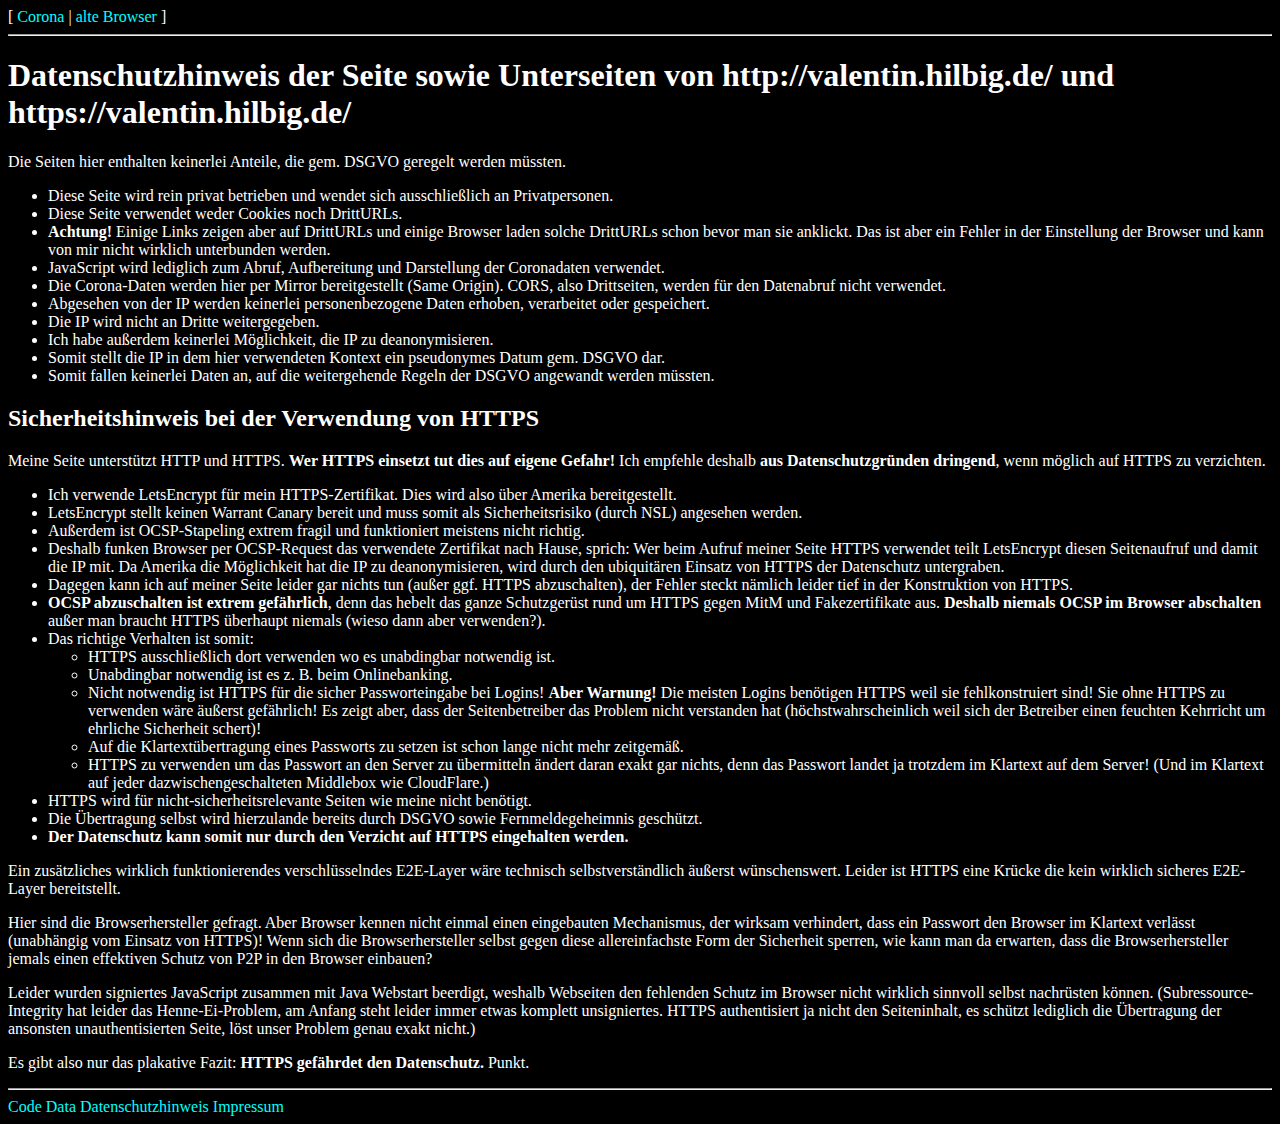
==== web/dsgvo.html @ a115f936 "DSGVO" ====
<!doctype html>
<html><head><meta charset="utf-8"/>
<link rel="stylesheet" type="text/css" href="corona.css"/>
<title>Datenschutzhinweis</title>
<script src="es11.js"></script>
<script src="corona.js"></script>
</head><body>
<div>[ <a href="./">Corona</a> | <a href="old/">alte Browser</a> ]
<hr/>
<h1>Datenschutzhinweis der Seite sowie Unterseiten von http://valentin.hilbig.de/ und https://valentin.hilbig.de/</h1>
<p>
Die Seiten hier enthalten keinerlei Anteile, die gem. DSGVO geregelt werden müssten.
</p>
<ul><li>
Diese Seite wird rein privat betrieben und wendet sich ausschließlich an Privatpersonen.
</li><li>
Diese Seite verwendet weder Cookies noch DrittURLs.
</li><li>
<b>Achtung!</b> Einige Links zeigen aber auf DrittURLs und einige Browser laden solche DrittURLs schon bevor man sie anklickt.
Das ist aber ein Fehler in der Einstellung der Browser und kann von mir nicht wirklich unterbunden werden.
</li><li>
JavaScript wird lediglich zum Abruf, Aufbereitung und Darstellung der Coronadaten verwendet.
</li><li>
Die Corona-Daten werden hier per Mirror bereitgestellt (Same Origin).  CORS, also Drittseiten, werden für den Datenabruf nicht verwendet.
</li><li>
Abgesehen von der IP werden keinerlei personenbezogene Daten erhoben, verarbeitet oder gespeichert.
</li><li>
Die IP wird nicht an Dritte weitergegeben.
</li><li>
Ich habe außerdem keinerlei Möglichkeit, die IP zu deanonymisieren.
</li><li>
Somit stellt die IP in dem hier verwendeten Kontext ein pseudonymes Datum gem. DSGVO dar.
</li><li>
Somit fallen keinerlei Daten an, auf die weitergehende Regeln der DSGVO angewandt werden müssten.
</li></ul>

<h2>Sicherheitshinweis bei der Verwendung von HTTPS</h2>
<p>
Meine Seite unterstützt HTTP und HTTPS.
<b>Wer HTTPS einsetzt tut dies auf eigene Gefahr!</b>
Ich empfehle deshalb <b>aus Datenschutzgründen dringend</b>, wenn möglich auf HTTPS zu verzichten.
</p>
<ul><li>
Ich verwende LetsEncrypt für mein HTTPS-Zertifikat.  Dies wird also über Amerika bereitgestellt.
</li><li>
LetsEncrypt stellt keinen Warrant Canary bereit und muss somit als Sicherheitsrisiko (durch NSL) angesehen werden.
</li><li>
Außerdem ist OCSP-Stapeling extrem fragil und funktioniert meistens nicht richtig.
</li><li>
Deshalb funken Browser per OCSP-Request das verwendete Zertifikat nach Hause, sprich:
Wer beim Aufruf meiner Seite HTTPS verwendet teilt LetsEncrypt diesen Seitenaufruf und damit die IP mit.
Da Amerika die Möglichkeit hat die IP zu deanonymisieren, wird durch den ubiquitären Einsatz von HTTPS der Datenschutz untergraben.
</li><li>
Dagegen kann ich auf meiner Seite leider gar nichts tun (außer ggf. HTTPS abzuschalten),
der Fehler steckt nämlich leider tief in der Konstruktion von HTTPS.
</li><li>
<b>OCSP abzuschalten ist extrem gefährlich</b>, denn das hebelt das ganze Schutzgerüst rund um HTTPS gegen MitM und Fakezertifikate aus.
<b>Deshalb niemals OCSP im Browser abschalten</b> außer man braucht HTTPS überhaupt niemals (wieso dann aber verwenden?).
</li><li>
Das richtige Verhalten ist somit:
<ul><li> HTTPS ausschließlich dort verwenden wo es unabdingbar notwendig ist.
</li><li> Unabdingbar notwendig ist es z. B. beim Onlinebanking.
</li><li> Nicht notwendig ist HTTPS für die sicher Passworteingabe bei Logins!  <b>Aber Warnung!</b> Die meisten Logins benötigen HTTPS weil sie fehlkonstruiert sind!  Sie ohne HTTPS zu verwenden wäre äußerst gefährlich!  Es zeigt aber, dass der Seitenbetreiber das Problem nicht verstanden hat</b> (höchstwahrscheinlich weil sich der Betreiber einen feuchten Kehrricht um ehrliche Sicherheit schert)!
</li><li> Auf die Klartextübertragung eines Passworts zu setzen ist schon lange nicht mehr zeitgemäß.
</li><li> HTTPS zu verwenden um das Passwort an den Server zu übermitteln ändert daran exakt gar nichts, denn das Passwort landet ja trotzdem im Klartext auf dem Server!  (Und im Klartext auf jeder dazwischengeschalteten Middlebox wie CloudFlare.)
</li></ul>
</li><li>
HTTPS wird für nicht-sicherheitsrelevante Seiten wie meine nicht benötigt.
</li><li>
Die Übertragung selbst wird hierzulande bereits durch DSGVO sowie Fernmeldegeheimnis geschützt.
</li><li>
<b>Der Datenschutz kann somit nur durch den Verzicht auf HTTPS eingehalten werden.</b>
</li></ul>
<p>
Ein zusätzliches wirklich funktionierendes verschlüsselndes E2E-Layer wäre technisch selbstverständlich äußerst wünschenswert.
Leider ist HTTPS eine Krücke die kein wirklich sicheres E2E-Layer bereitstellt.
</p><p>
Hier sind die Browserhersteller gefragt.  Aber Browser kennen nicht einmal einen eingebauten Mechanismus,
der wirksam verhindert, dass ein Passwort den Browser im Klartext verlässt (unabhängig vom Einsatz von HTTPS)!
Wenn sich die Browserhersteller selbst gegen diese allereinfachste Form der Sicherheit sperren,
wie kann man da erwarten, dass die Browserhersteller jemals einen effektiven Schutz von P2P in den Browser einbauen?
</p><p>
Leider wurden signiertes JavaScript zusammen mit Java Webstart beerdigt, weshalb Webseiten den fehlenden Schutz im Browser
nicht wirklich sinnvoll selbst nachrüsten können.
(Subressource-Integrity hat leider das Henne-Ei-Problem, am Anfang steht leider immer etwas komplett unsigniertes.
HTTPS authentisiert ja nicht den Seiteninhalt, es schützt lediglich die Übertragung der ansonsten
unauthentisierten Seite, löst unser Problem genau exakt nicht.)
</p><p>
Es gibt also nur das plakative Fazit: <b>HTTPS gefährdet den Datenschutz.</b>  Punkt.
</p>
<hr>
<a href="https://github.com/hilbix/corona">Code</a>
<a href="https://github.com/swildermann/COVID-19">Data</a>
<a href="dsgvo.html">Datenschutzhinweis</a>
<a href="http://permalink.de/tino/impressum">Impressum</a>
<body></html>
---- web/corona.css ----
/* Am I allowed to use "black" and "white" here or is this already racism? */
*			{ background-color:black; color:white }
a:link, a:visited	{ color:#0ff; text-decoration:none }
a:hover, a:active	{ color:#0ff; text-decoration:underline }

table			{ border:1px solid #00e; border-spacing:0 }
td			{ border:1px solid #00e; padding:4px; vertical-align:top }
.weekend td		{ background-color:#242 }
.state td		{ background-color:#004 }

.top			{ display:block; width:100%; min-width:100%; overflow-y:scroll; max-height:50vh }
.topl			{ text-align:left }
.topr			{ text-align:right }
.topr table		{ margin-left:auto }

TD.inf			{ background-color:#622 }
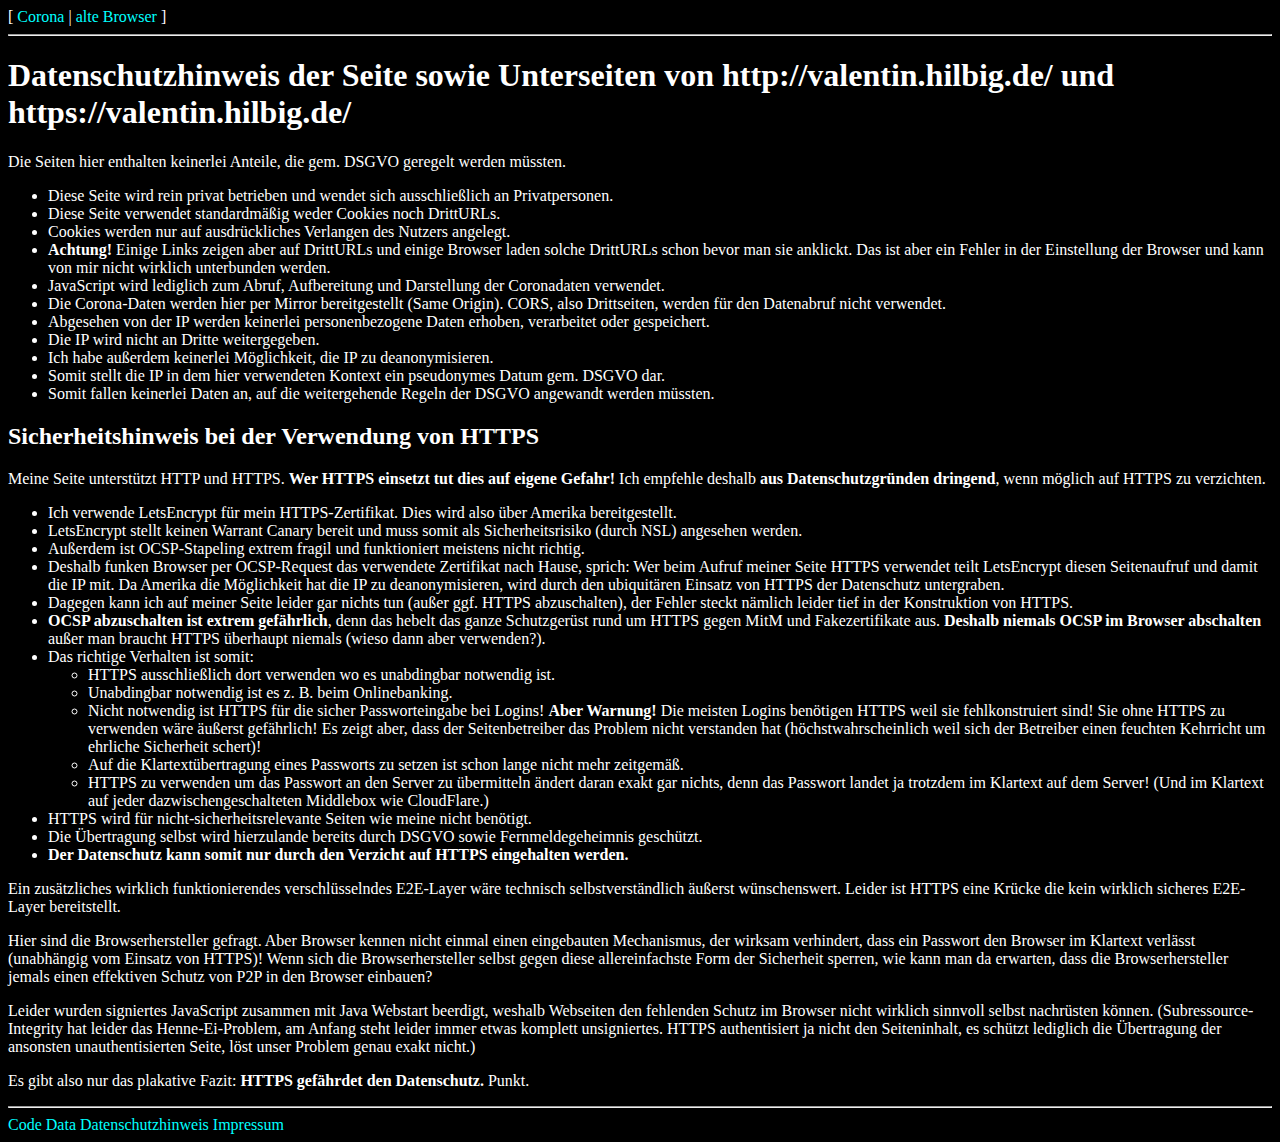
==== commit f8d2f1f6: "Cookies!" ====
--- a/web/dsgvo.html
+++ b/web/dsgvo.html
@@ -14,7 +14,9 @@
 <ul><li>
 Diese Seite wird rein privat betrieben und wendet sich ausschließlich an Privatpersonen.
 </li><li>
-Diese Seite verwendet weder Cookies noch DrittURLs.
+Diese Seite verwendet standardmäßig weder Cookies noch DrittURLs.
+</li><li>
+Cookies werden nur auf ausdrückliches Verlangen des Nutzers angelegt.
 </li><li>
 <b>Achtung!</b> Einige Links zeigen aber auf DrittURLs und einige Browser laden solche DrittURLs schon bevor man sie anklickt.
 Das ist aber ein Fehler in der Einstellung der Browser und kann von mir nicht wirklich unterbunden werden.
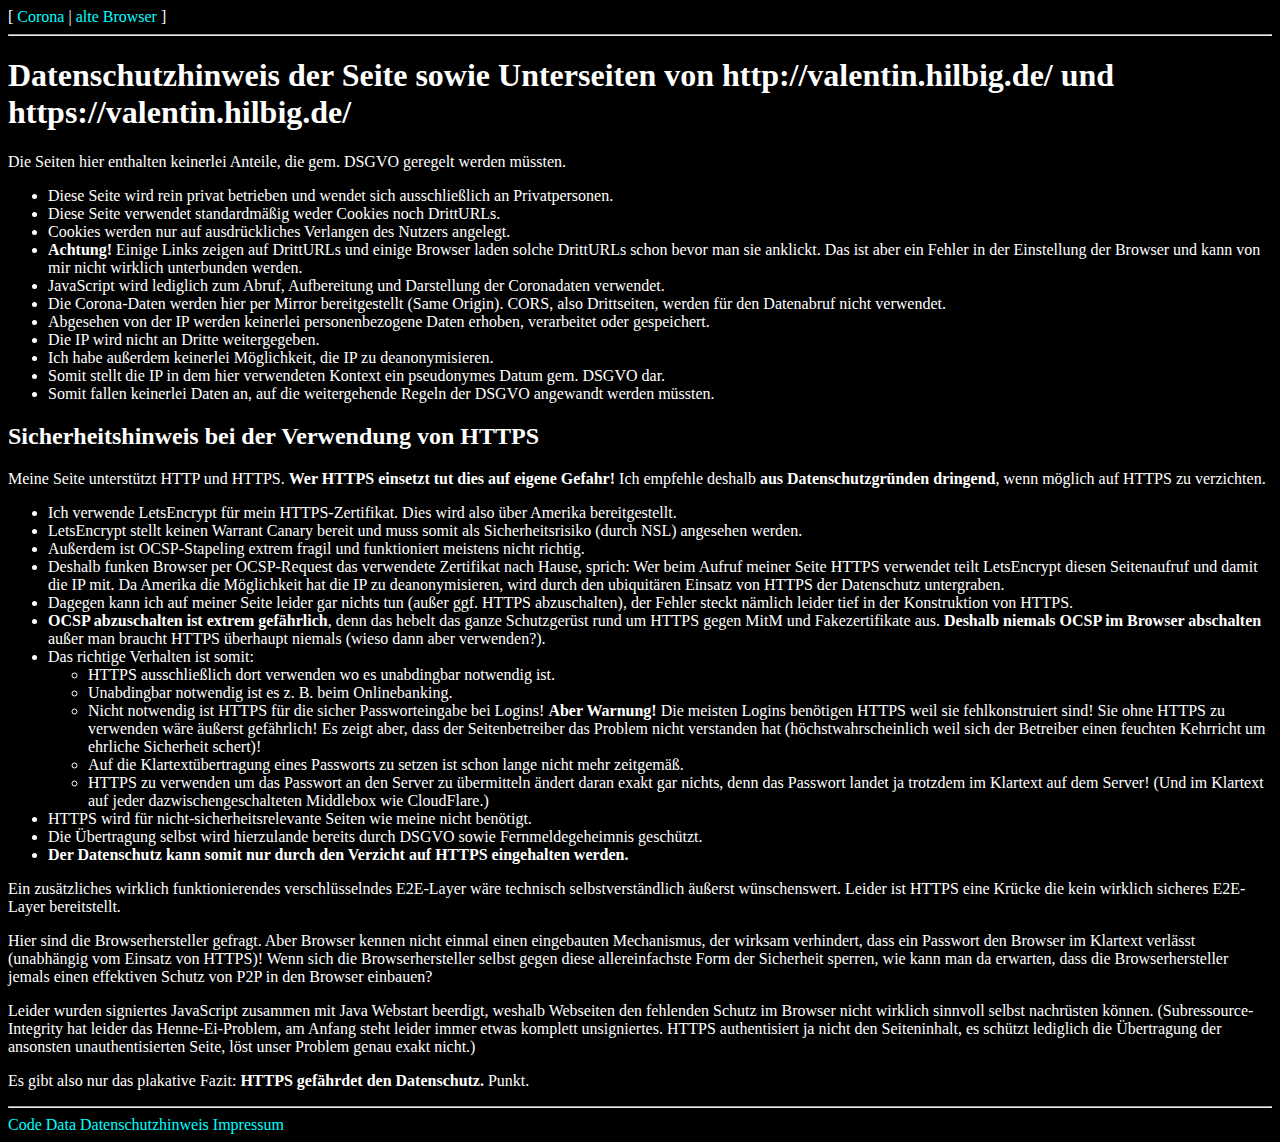
==== commit 5b7e0231: "web/dsgvo.html modified" ====
--- a/web/dsgvo.html
+++ b/web/dsgvo.html
@@ -18,7 +18,7 @@
 </li><li>
 Cookies werden nur auf ausdrückliches Verlangen des Nutzers angelegt.
 </li><li>
-<b>Achtung!</b> Einige Links zeigen aber auf DrittURLs und einige Browser laden solche DrittURLs schon bevor man sie anklickt.
+<b>Achtung!</b> Einige Links zeigen auf DrittURLs und einige Browser laden solche DrittURLs schon bevor man sie anklickt.
 Das ist aber ein Fehler in der Einstellung der Browser und kann von mir nicht wirklich unterbunden werden.
 </li><li>
 JavaScript wird lediglich zum Abruf, Aufbereitung und Darstellung der Coronadaten verwendet.
--- a/web/corona.css
+++ b/web/corona.css
@@ -13,5 +13,10 @@
 .topr			{ text-align:right }
 .topr table		{ margin-left:auto }
 
+.grey8			{ background-color:#888 }
+.red8			{ background-color:#800 }
+.green8			{ background-color:#080 }
+.blue8			{ background-color:#008 }
+
 TD.inf			{ background-color:#622 }
 
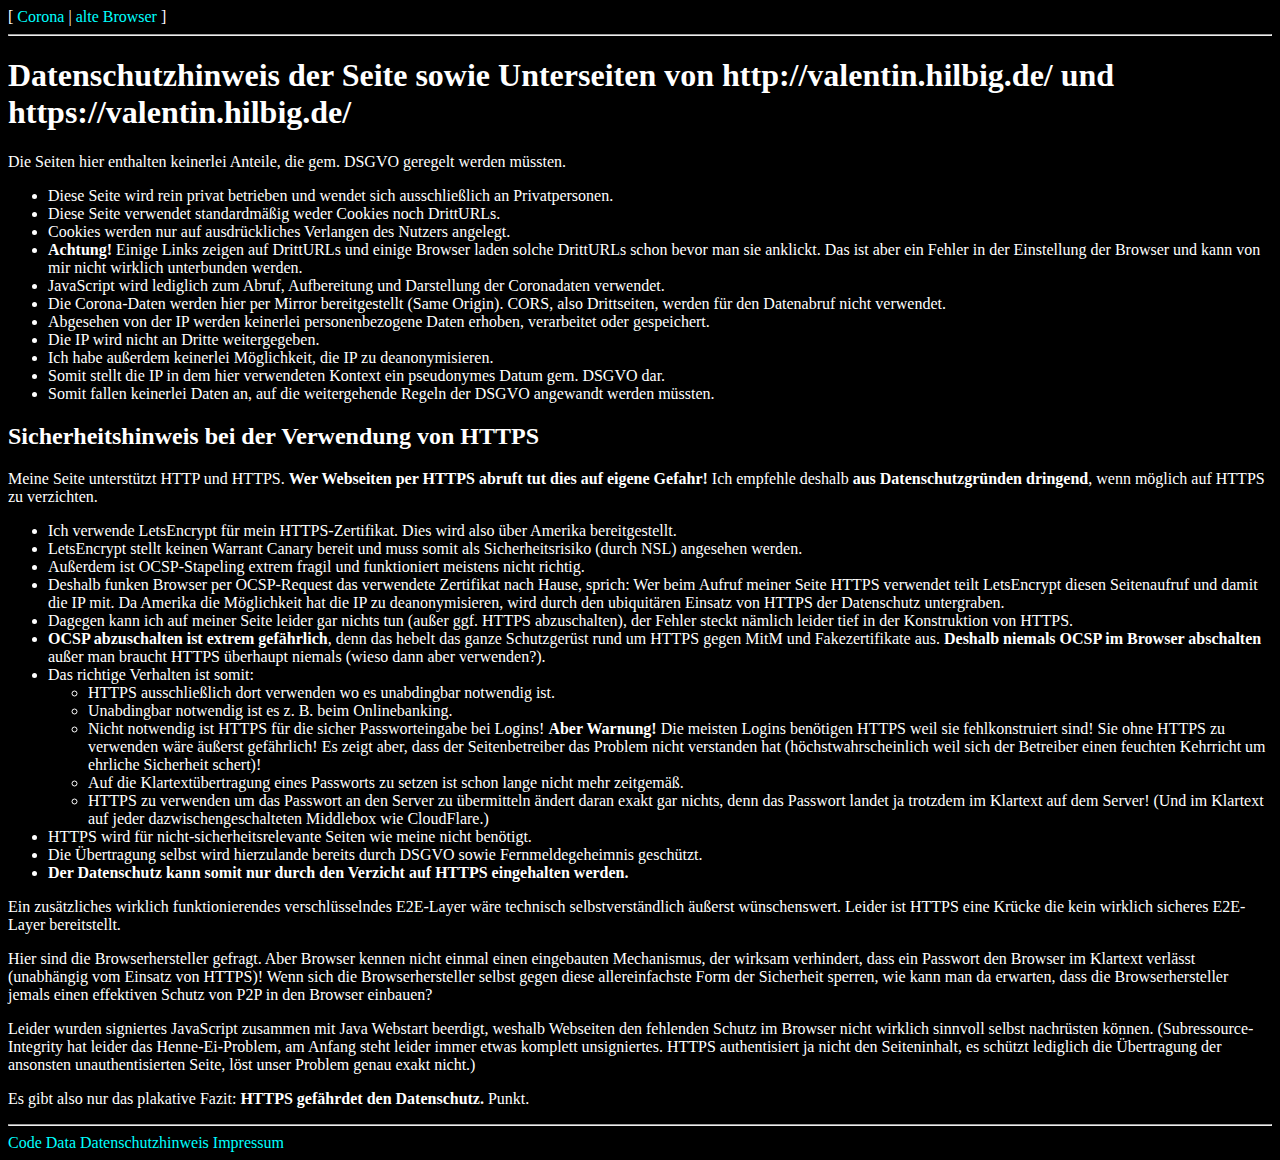
==== commit 69b73c6d: "web/dsgvo.html modified" ====
--- a/web/dsgvo.html
+++ b/web/dsgvo.html
@@ -39,7 +39,7 @@
 <h2>Sicherheitshinweis bei der Verwendung von HTTPS</h2>
 <p>
 Meine Seite unterstützt HTTP und HTTPS.
-<b>Wer HTTPS einsetzt tut dies auf eigene Gefahr!</b>
+<b>Wer Webseiten per HTTPS abruft tut dies auf eigene Gefahr!</b>
 Ich empfehle deshalb <b>aus Datenschutzgründen dringend</b>, wenn möglich auf HTTPS zu verzichten.
 </p>
 <ul><li>
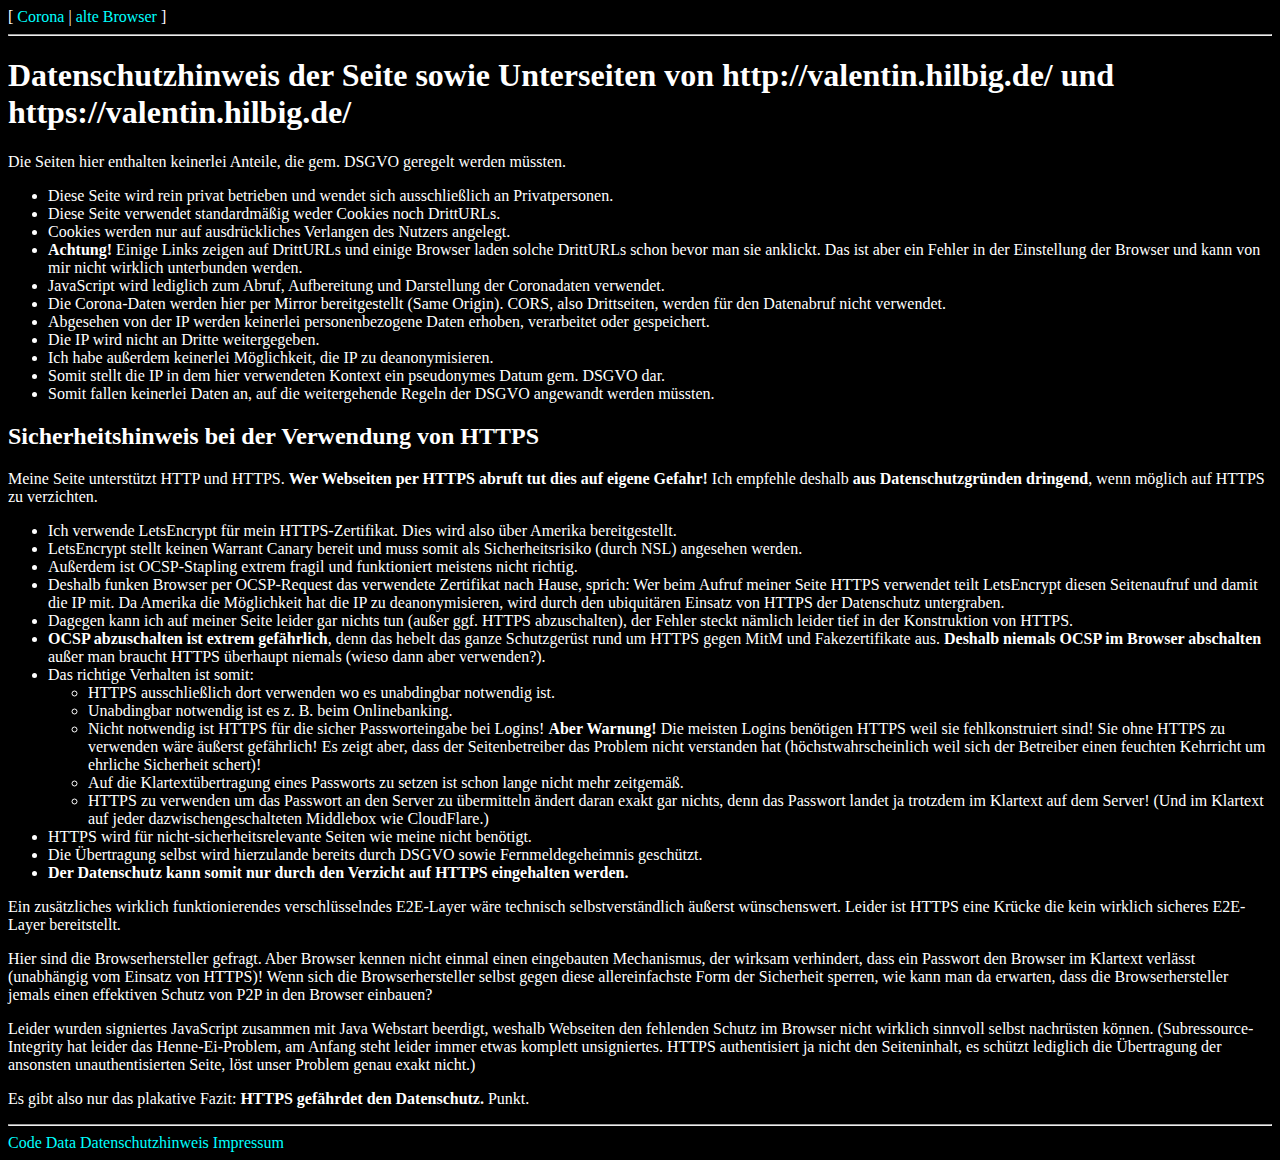
==== commit 99a85f4c: "web/dsgvo.html modified" ====
--- a/web/dsgvo.html
+++ b/web/dsgvo.html
@@ -47,7 +47,7 @@
 </li><li>
 LetsEncrypt stellt keinen Warrant Canary bereit und muss somit als Sicherheitsrisiko (durch NSL) angesehen werden.
 </li><li>
-Außerdem ist OCSP-Stapeling extrem fragil und funktioniert meistens nicht richtig.
+Außerdem ist OCSP-Stapling extrem fragil und funktioniert meistens nicht richtig.
 </li><li>
 Deshalb funken Browser per OCSP-Request das verwendete Zertifikat nach Hause, sprich:
 Wer beim Aufruf meiner Seite HTTPS verwendet teilt LetsEncrypt diesen Seitenaufruf und damit die IP mit.
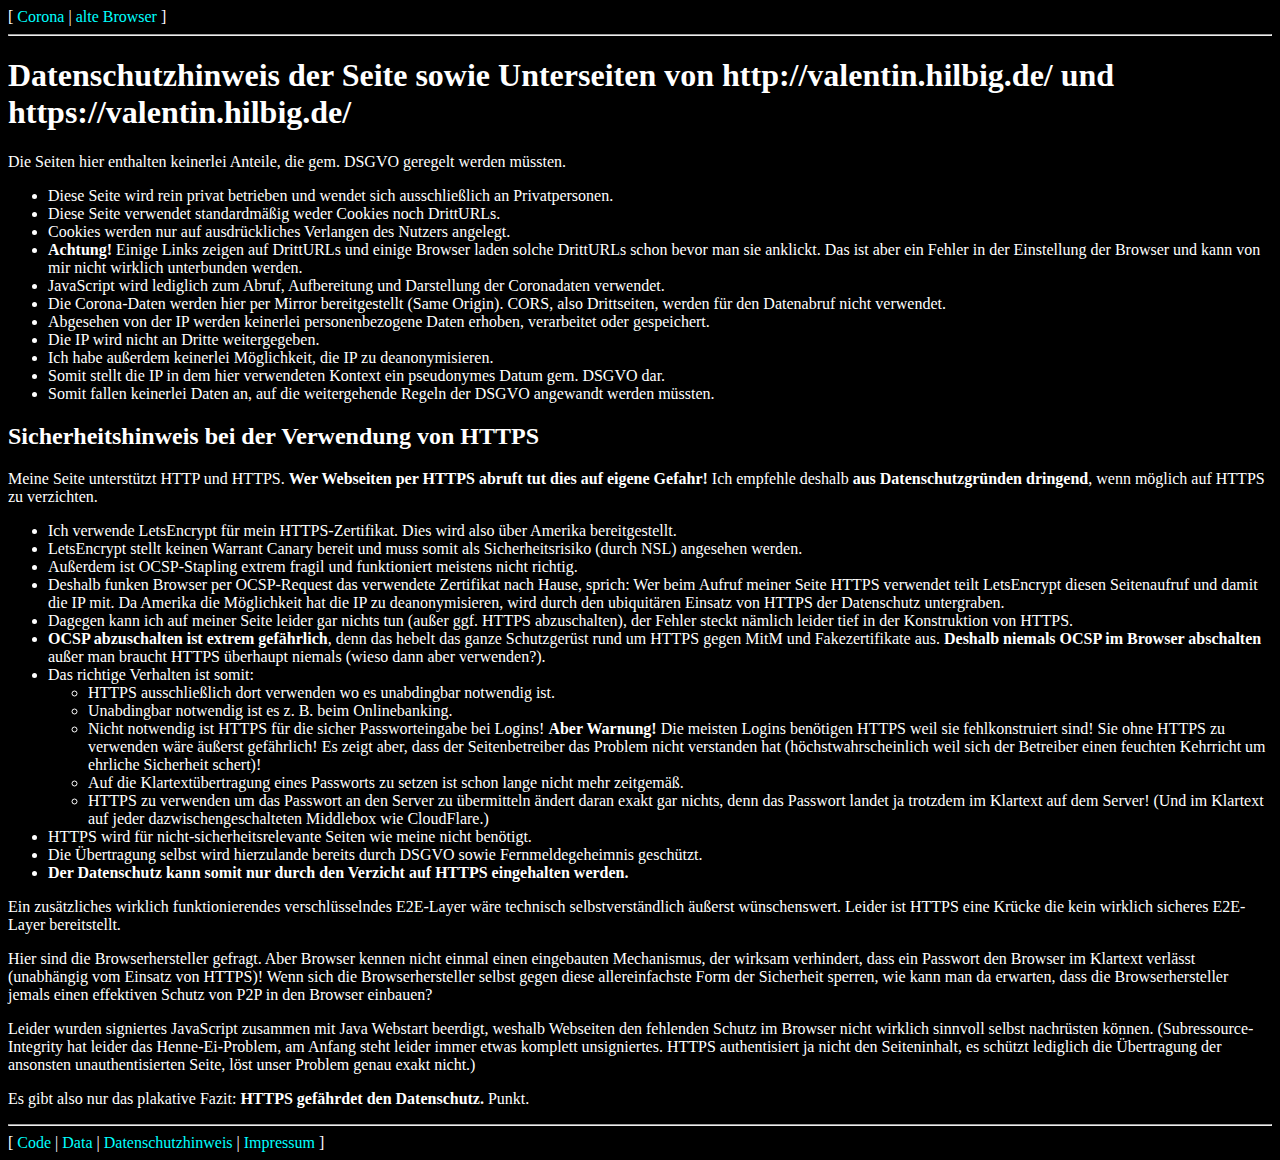
==== commit 038b6737: "web/dsgvo.html modified" ====
--- a/web/dsgvo.html
+++ b/web/dsgvo.html
@@ -91,8 +91,9 @@
 Es gibt also nur das plakative Fazit: <b>HTTPS gefährdet den Datenschutz.</b>  Punkt.
 </p>
 <hr>
-<a href="https://github.com/hilbix/corona">Code</a>
-<a href="https://github.com/swildermann/COVID-19">Data</a>
-<a href="dsgvo.html">Datenschutzhinweis</a>
-<a href="http://permalink.de/tino/impressum">Impressum</a>
+[ <a href="https://github.com/hilbix/corona">Code</a>
+| <a href="https://github.com/swildermann/COVID-19">Data</a>
+| <a href="dsgvo.html">Datenschutzhinweis</a>
+| <a href="http://permalink.de/tino/impressum">Impressum</a>
+]
 <body></html>
